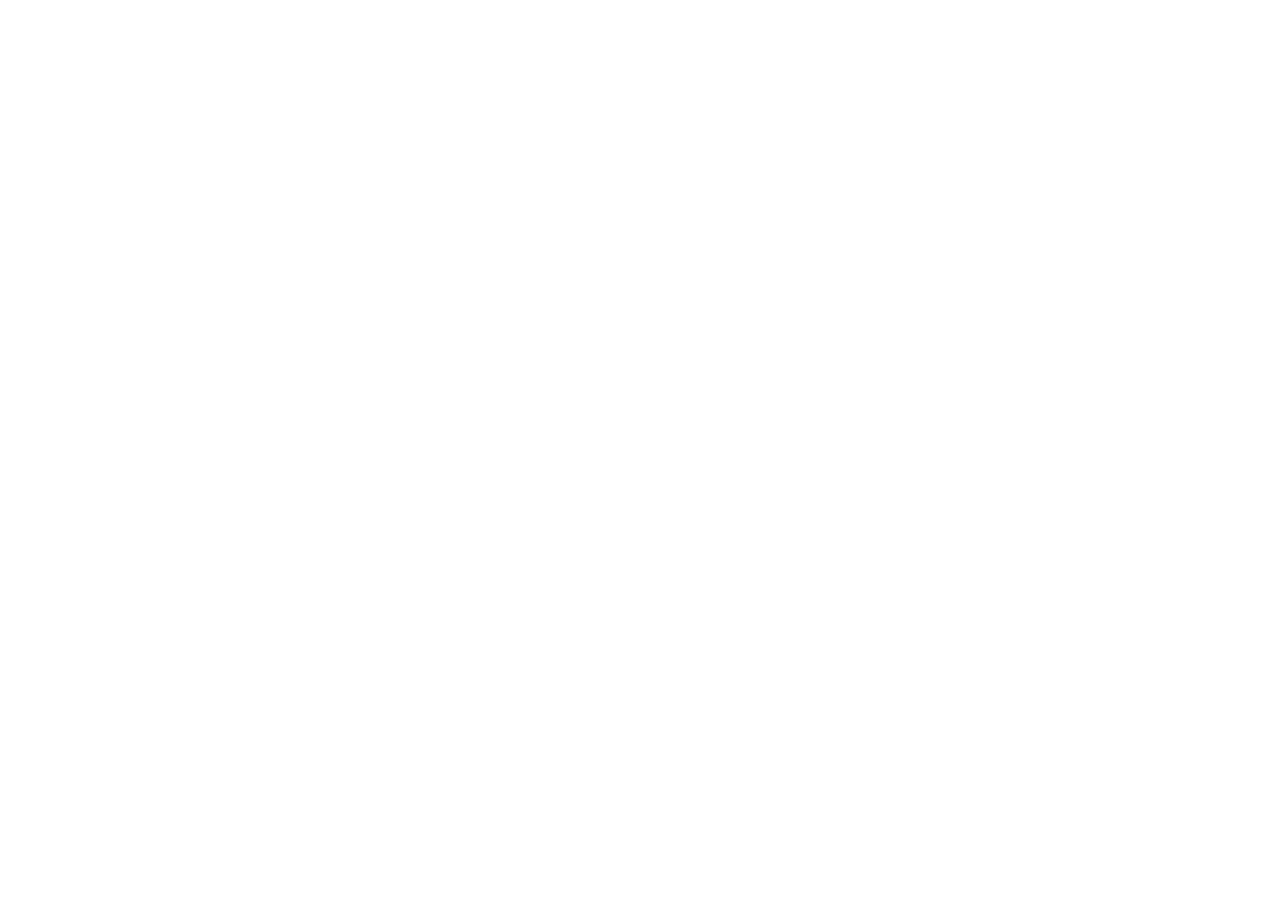
==== Prod_Landing Page/index.html @ 496a253d "added #4 user req and index.html-prd landing pg" ====
<!DOCTYPE html>
<html lang="en">
<head>
    <meta charset="UTF-8">
    <meta http-equiv="X-UA-Compatible" content="IE=edge">
    <meta name="viewport" content="width=device-width, initial-scale=1.0">
    <title>Document</title>
</head>
<body>
    
</body>
</html>
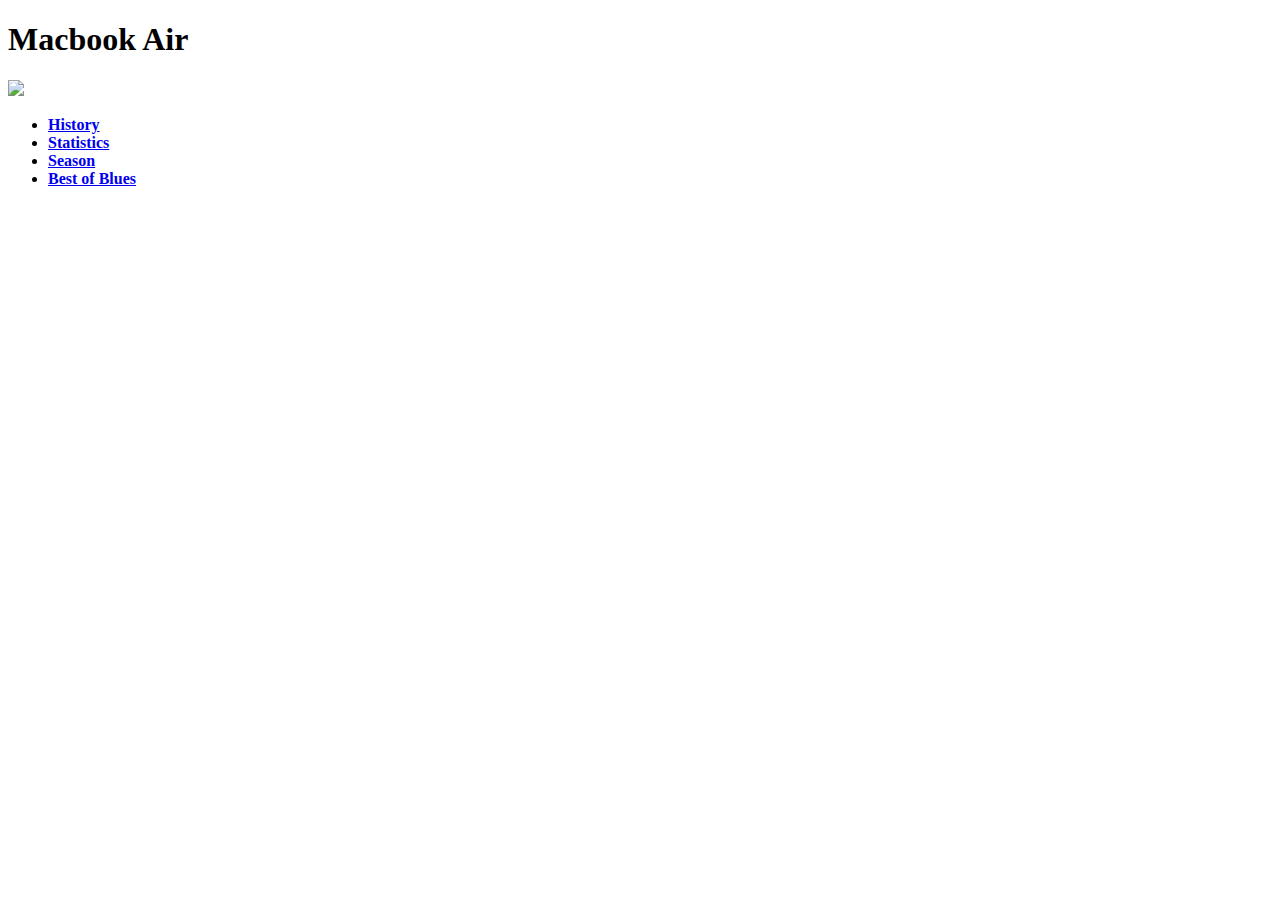
==== commit ca4e5a9f: "edits to index.html" ====
--- a/Prod_Landing Page/index.html
+++ b/Prod_Landing Page/index.html
@@ -4,9 +4,42 @@
     <meta charset="UTF-8">
     <meta http-equiv="X-UA-Compatible" content="IE=edge">
     <meta name="viewport" content="width=device-width, initial-scale=1.0">
-    <title>Document</title>
+    
+    <link rel="stylesheet" href="style.css">
+    <link rel="preconnect" href="https://fonts.googleapis.com">
+    <link rel="preconnect" href="https://fonts.gstatic.com" crossorigin>
+    <link href="https://fonts.googleapis.com/css2?family=Montserrat:wght@300;500;700&display=swap" rel="stylesheet">
+    
+    
+    <title>Apple Macbook Air</title>
+
+    
 </head>
 <body>
     
+    <main>
+        
+        <section id="top">
+            
+            <header id="header">
+                
+                <h1 >Macbook Air</h1>
+                <img id="header-img" src="Apple_logo_grey.svg">
+
+            </header>
+            <nav id="nav-bar">
+                <nav id="navbar">
+                    <ul>
+                      <li><a  href="index.html" target="_blank"><b>History</b></a></li>
+                      <li><a  href="statistics.html" target="_blank"><b>Statistics</b></a></li>
+                      <li><a  href="season.html" target="_blank"><b>Season</b></a></li>
+                      <li><a  href="best-of-blues.html" target="_blank"><b>Best of Blues</b></a></li>
+                    </ul>
+            </nav>
+
+        </section>
+    
+    </main>
+    
 </body>
 </html>